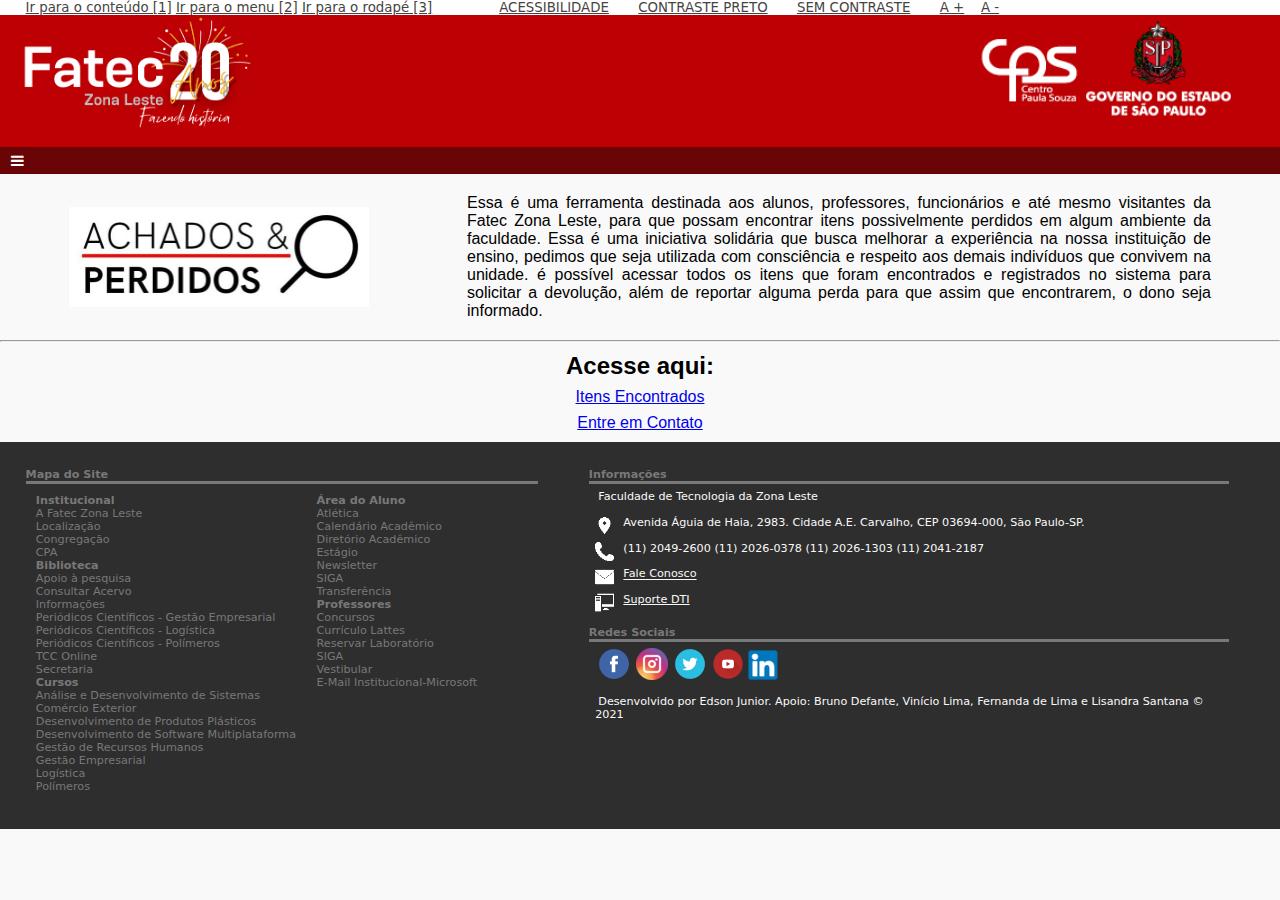
==== index.html @ 14ddf60c "contraste parcialmente corrigido" ====
<!doctype html>
<html lang="pt-BR">
<head>
    <meta charset="utf-8">
    <title>Achados e Perdidos</title>
    <link rel="stylesheet" href="css/site_fatec.css" type="text/css">
	<link rel="stylesheet" href="https://cdnjs.cloudflare.com/ajax/libs/font-awesome/4.7.0/css/font-awesome.min.css">
    <meta name="viewport" content="width=device-width, initial-scale=1.0">
    <script src="https://code.jquery.com/jquery-1.12.4.min.js"></script>
	<script src="js/contraste.js"></script>
	<script src="js/fonte.js"></script>
	<script data-ad-client="ca-pub-8511042567050353" async src="https://pagead2.googlesyndication.com/pagead/js/adsbygoogle.js"></script>		
	<script>
			addEventListener('click', (event) => {
		if (event.target.id === 'next') {
		document.getElementById('scrollHor').scrollBy(500, 0);
		};
		if (event.target.id === 'back') {
		document.getElementById('scrollHor').scrollBy(-500, 0);
		};
		})
		
		</script>
		<script>
			addEventListener('click', (event) => {
		if (event.target.id === 'next1') {
		document.getElementById('scrollHor1').scrollBy(500, 0);
		};
		if (event.target.id === 'back1') {
		document.getElementById('scrollHor1').scrollBy(-500, 0);
		};
		})
		
		</script>
    
</head>
<body>
    <header>
	  <div class="acessibilidade">
		<ul class="atalhos">
			<li><a href="#conteudo" accesskey="1" title="Ir diretamente ao conteúdo do site">Ir para o conteúdo [1]</a></li>
			<li><a href="#menu" accesskey="2" title="Ir diretamente ao menu do site">Ir para o menu [2]</a></li>
			<li><a href="#rodape" accesskey="3" title="Ir diretamente ao rodapé do site">Ir para o rodapé [3]</a></li>
		  	<li class="pgacess"><a href="acessibilidade.html" title="Acessibilidade">Acessibilidade</a></li>
			<li class="contraste"><a href="javascript:void(0);" id="contraste" title="Contraste Preto">Contraste Preto</a></li>
			<li class="contraste"><a href="javascript:void(0);" id="semcontraste" title="Sem Contraste">Sem contraste</a></li>
			<li class="aumenta"><a href="javascript:void(0);" id="aumenta" title="Aumentar a fonte">A +</a></li>
			<li class="diminui"><a href="javascript:void(0);" id="diminui" title="Diminuir a fonte">A -</a></li>
		  </ul>
		  
		</div>
		<div class="topo">
			<a href="http://www.fateczl.edu.br"><img src="imagem/20_branco_update.png" alt="Logo Fatec Zona Leste branco" title="Fatec Zona Leste" class="logo-img"></a>
			<a href="http://www.cps.sp.gov.br" target="_blank"><img src="imagem/logo-eleitoral.png" alt="logo Centro Paula Souza branco" class="logo-cps" title="Centro Paula Souza"></a>
		</div>
		<div id="menu">
			<nav class="menubar">
			<ul class="menu" id="myTopnav" role="menubar">
			<li role="menuitem" aria-haspopup="false"><a href="http://www.fateczl.edu.br" tabindex="0">Início</a></li>
			<li role="menuitem" class="link" aria-haspopup="true"><a href="#" tabindex="0">Institucional</a>
				<ul>
					<li role="menuitem" aria-haspopup="false" aria-expanded="false" aria-hidden="true"><a href="sobre" tabindex="0">A Fatec Zona Leste</a></li>
					<li role="menuitem" aria-haspopup="false" ><a href="local" tabindex="0">Localização</a></li>
					<li role="menuitem" aria-haspopup="false"><a href="congregacao" tabindex="0">Congregação</a></li>
					<li role="menuitem" aria-haspopup="false"><a href="cpa" tabindex="0">CPA</a></li>
	
				</ul>
			</li>
				<li role="menuitem" class="link" aria-haspopup="true"><a href="#">Biblioteca</a>
					<ul>
					    <li role="menuitem" aria-haspopup="true"><a href="apoio_pesquisa">Apoio à pesquisa</a></li>
						
						<li role="menuitem" aria-haspopup="true"><a href="https://heavier-than-air-pu.000webhostapp.com/opac/index.php" target="_blank">Consultar Acervo</a></li>
						<li role="menuitem" aria-haspopup="true"><a href="biblio">Informações</a></li>
						<li role="menuitem" aria-haspopup="true"><a href="periodicos_gestao">Periódicos Científicos - Gestão Empresarial</a></li>
						<li role="menuitem" aria-haspopup="true"><a href="periodicos_logistica">Periódicos Científicos - Logística</a></li>
                        <li role="menuitem" aria-haspopup="true"><a href="periodicos_polimeros">Periódicos Científicos - Polímeros</a></li>
                        <li role="menuitem" aria-haspopup="true"><a href="tcc">TCC Online</a></li>
                                        
					</ul>
				</li>
				<li role="menuitem" class="link" aria-haspopup="true"><a href="#">Secretaria</a>
					<ul>
						<li role="menuitem" aria-haspopup="true" aria-hidden="true"><a href="secretaria">Informações</a></li>
						<li role="menuitem" aria-haspopup="true" aria-hidden="true"><a href="solicitacao_documentos">Solicitações de documentos e requerimentos</a></li>
						<li role="menuitem" class="link" aria-haspopup="false"><a href="index.html">Achados e perdidos</a></li>
					</ul>
				</li>
				<li role="menuitem" class="link" aria-haspopup="true"><a href="#">Cursos</a>
					<ul>
						<li role="menuitem" aria-haspopup="false"><a href="ads">Análise e Desenvolvimento de Sistemas</a></li>
						<li role="menuitem" aria-haspopup="false"><a href="comex">Comércio Exterior</a></li>
						<li role="menuitem" aria-haspopup="false"><a href="plasticos">Desenvolvimento de Produtos Plásticos</a></li>
							<li role="menuitem" aria-haspopup="false"><a href="dsmp">Desenvolvimento de Software Multiplataforma</a></li>
						<li role="menuitem" aria-haspopup="false"><a href="rh">Gestão de Recursos Humanos</a></li>
						<li role="menuitem" aria-haspopup="false"><a href="gestao">Gestão Empresarial</a></li>
						<li role="menuitem" aria-haspopup="false"><a href="gestaoead">Gestão Empresarial EAD</a></li>
						<li role="menuitem" aria-haspopup="false"><a href="logistica">Logística</a></li>
						<li role="menuitem" aria-haspopup="false"><a href="polimeros">Polímeros</a></li>
						
					</ul>
				</li>
				<li role="menuitem" class="link" aria-haspopup="true"><a href="#">Área do Aluno</a>
					<ul>
						<li role="menuitem" aria-haspopup="false"><a href="http://atleticazonaleste.wixsite.com/atleticafateczl" target="_blank">Atlética</a></li>
						<li role="menuitem" aria-haspopup="false"><a href="calendario">Calendário Acadêmico</a></li>
						<li role="menuitem" aria-haspopup="false"><a href="da">Diretório Acadêmico</a></li>
						<li role="menuitem" aria-haspopup="false"><a href="estagio">Estágio</a></li>
						<li role="menuitem" aria-haspopup="false"><a href="newsletter">Newsletter</a></li>
						<li role="menuitem" aria-haspopup="false"><a href="https://siga.cps.sp.gov.br/aluno/login.aspx" target="_blank">SIGA</a></li>
						<li role="menuitem" aria-haspopup="false"><a href="transferencia">Transferência</a></li>
					</ul>
				</li>
				<li role="menuitem" class="link" aria-haspopup="false"><a href="http://www.eadfatec.cps.sp.gov.br/" target="_blank">EAD</a></li>
				<li role="menuitem" class="link" aria-haspopup="true"><a href="#">Professores</a>
					<ul>
						<li role="menuitem" aria-haspopup="false"><a href="https://www.urhsistemas.cps.sp.gov.br/dgsdad/selecaopublica/" target="_blank">Concursos</a></li>
						<li role="menuitem" aria-haspopup="false"><a href="professores">Currículo Lattes</a></li>
						<li role="menuitem" aria-haspopup="false"><a href="http://reserva.fateczl.edu.br" target="_blank">Reservar Laboratório</a></li>
						<li role="menuitem" aria-haspopup="false"><a href="https://siga.cps.sp.gov.br/fatec/login.aspx" target="_blank">SIGA</a></li>
					</ul>
				</li>
				<li role="menuitem" class="link" aria-haspopup="false"><a href="vestibular">Vestibular</a></li>
				<li role="menuitem" class="link" aria-haspopup="true"><a href="http://fatec.sp.gov.br/">E-Mail Institucional-Microsoft</a></li>
				<li role="menuitem" class="link" aria-haspopup="false"><a href="http://suporte.fateczl.edu.br/">Suporte DTI</a></li>
				<li role="menuitem" class="link" aria-haspopup="false"><a href="contato">Fale conosco</a></li>
				<li role="menuitem" class="link" aria-haspopup="true"><a href="javascript:void(0);" class="icon" onclick="myFunction()">
				<i class="fa fa-bars"></i>
				</a></li>
			
		</nav>
		</div>
		<div vw class="enabled">
			<div vw-access-button class="active"></div>
			<div vw-plugin-wrapper>
			  <div class="vw-plugin-top-wrapper"></div>
			</div>
		  </div>
		  <script src="https://vlibras.gov.br/app/vlibras-plugin.js"></script>
		  <script>
			new window.VLibras.Widget('https://vlibras.gov.br/app');
		  </script>
</header>
    <!-- ################# INICIO DO CÓDIGO DO ACHADOS E PERDIDOS FATEC ##################-->
    <main id="conteudo">
		<div id="info">
            <img src="imagem/aep.jpeg" alt="Logo do projeto achados e perdidos">
            <p>
                Essa é uma ferramenta destinada aos alunos, professores, funcionários e até mesmo visitantes da Fatec Zona Leste, para que possam encontrar itens possivelmente perdidos em algum ambiente da faculdade. Essa é uma iniciativa solidária que busca melhorar a experiência na nossa instituição de ensino, pedimos que seja utilizada com consciência e respeito aos demais indivíduos que convivem na unidade.
                é possível acessar todos os itens que foram encontrados e registrados no sistema para solicitar a devolução, além de reportar alguma perda para que assim que encontrarem, o dono seja informado.
            </p>
		</div>
	<hr>
		<div id="navindex">
            <h2>Acesse aqui:</h2>
					<a href="category.html">Itens Encontrados</a>
					<a href="registro.html">Entre em Contato</a>
		</div>
    </main>

	<footer id="rodape">
		<section id="mapa">
			
			<h4>Mapa do Site</h4>
		<ul class="map">
			
			<li>Institucional
				<ul>
					<li><a href="sobre">A Fatec Zona Leste</a></li>
					<li><a href="local">Localização</a></li>
					<li><a href="congregacao">Congregação</a></li>
					<li><a href="cpa">CPA</a></li>
	
				</ul>
			</li>
				<li>Biblioteca
					<ul>
					    <li><a href="apoio_pesquisa">Apoio à pesquisa</a></li>
						
						<li><a href="https://heavier-than-air-pu.000webhostapp.com/opac/index.php" target="_blank">Consultar Acervo</a></li>
						<li><a href="biblio.html">Informações</a></li>
						<li><a href="periodicos_gestao">Periódicos Científicos - Gestão Empresarial</a></li>
						<li><a href="periodicos_logistica">Periódicos Científicos - Logística</a></li>
                                                <li><a href="periodicos_polimeros">Periódicos Científicos - Polímeros</a></li>
                                        <li><a href="tcc">TCC Online</a></li>
					</ul>
				</li>
				<li><a href="secretaria">Secretaria</a></li>
				<li>Cursos
					<ul>
						<li><a href="ads">Análise e Desenvolvimento de Sistemas</a></li>
						<li><a href="comex">Comércio Exterior</a></li>
						<li><a href="plasticos">Desenvolvimento de Produtos Plásticos</a></li>
						<li><a href="dsmp">Desenvolvimento de Software Multiplataforma</a></li>
						<li><a href="rh">Gestão de Recursos Humanos</a></li>
						<li><a href="gestao">Gestão Empresarial</a></li>
						<li><a href="logistica">Logística</a></li>
						<li><a href="polimeros">Polímeros</a></li>
					</ul>
				</li>
			</ul>
			<ul class="map">
				<li>Área do Aluno
					<ul>
						<li><a href="http://atleticazonaleste.wixsite.com/atleticafateczl" target="_blank">Atlética</a></li>
						<li><a href="calendario">Calendário Acadêmico</a></li>
						<li><a href="da">Diretório Acadêmico</a></li>
						<li><a href="estagio">Estágio</a></li>
						<li><a href="newsletter">Newsletter</a></li>
						<li><a href="https://siga.cps.sp.gov.br/aluno/login.aspx" target="_blank">SIGA</a></li>
						<li><a href="transferencia">Transferência</a></li>
					</ul>
				</li>
				
				<li>Professores
					<ul>
						<li><a href="https://www.urhsistemas.cps.sp.gov.br/dgsdad/selecaopublica/" target="_blank">Concursos</a></li>
						<li><a href="professores">Currículo Lattes</a></li>
						<li><a href="http://reserva.fateczl.edu.br">Reservar Laboratório</a></li>
						<li><a href="https://siga.cps.sp.gov.br/fatec/login.aspx" target="_blank">SIGA</a></li>
					</ul>
				</li>
				<li><a href="vestibular">Vestibular</a></li>
				<li><a href="http://fatec.sp.gov.br/view/Default.aspx">E-Mail Institucional-Microsoft</a></li>
				
			</ul>
		</section>
		<section id="informacoes">
			<h4>Informações</h4>
			<ul class="info">
				<li>Faculdade de Tecnologia da Zona Leste</li>
			</ul>
			<ul class="info">
			<li><img src="imagem/location.png" alt="endereço"></li><li>Avenida Águia de Haia, 2983. Cidade A.E. Carvalho, CEP 03694-000, São Paulo-SP.</li>
				</ul>
			<ul class="info">
				<li><img src="imagem/telefone.png" alt="telefone"></li><li>(11) 2049-2600 (11) 2026-0378 (11) 2026-1303 (11) 2041-2187</li>
			</ul>
			<ul class="info">
				<li><img src="imagem/mail.png" alt="fale conosco"></li><li><a href="contato">Fale Conosco</a></li>
			</ul>
			<ul class="info">
				<li><img src="imagem/dti.png" alt="Suporte DTI"></li><li><a href="http://suporte.fateczl.edu.br/">Suporte DTI</a></li>
			</ul><br>
			<h4>Redes Sociais</h4>
			<ul class="social">
				<li><a href="https://www.facebook.com/fateczl.oficial/"><img class="imgsocial" src="imagem/facebook.png" alt="Facebook" title="Facebook"></a></li> 
                <li><a href="https://www.instagram.com/fateczl.oficial/"><img class="imgsocial" src="imagem/instagram.png" alt="Instagram" title="Instagram"></a></li>
                <li><a href="https://twitter.com/Fateczl_oficial"><img class="imgsocial" src="imagem/twitter.png" alt="Twitter" title="Twitter"></a></li>
                <li><a href="https://www.youtube.com/fateczleste"><img class="imgsocial" src="imagem/youtube.png" alt="YouTube" title="YouTube"></a> <a href="https://www.linkedin.com/company/faculdade-de-tecnologia-zona-leste-fatec-zl" title="LinkedIn"><img class="imgsocial" src="imagem/linkedin.png" alt="Linkedin"></a></li>
			</ul>
			<ul class="info">
				<li>Desenvolvido por Edson Junior. Apoio: Bruno Defante, Vinício Lima, Fernanda de Lima e Lisandra Santana &copy; 2021</li>
				
			</ul>
		</section>
	</footer>
	<script>
		function myFunction() {
    var x = document.getElementById("myTopnav");
    if (x.className === "menu") {
        x.className += " responsive";
    } else {
        x.className = "menu";
    }
}
	</script>
			<script>
				var filho;
				$(".link").focusin(function(){
					$(filho).css("display", "none");
					filho = this.children[1];
					$(filho).css("display", "block");			
				});	
				
				
			</script>
</body>
</html>
---- css/site_fatec.css ----
@charset "utf-8";

/* CSS Document */
html {
    background: #F9F9F9;
}

* {
    margin: 0;
    padding: 0;
}
body{
    
    display: flex;
    flex-direction: column;
}
/*ajustes da barra de acessibilidade e topo */
.acessibilidade{
	background-color: #FFF;
	width: auto;
	height: auto;
	margin: auto;
}

.topo {
    background-color: #BC0003;
    width: 100%;
    height: auto;
    z-index: 2;

}
#conteudo{
    display: flex;
    flex-direction: column;
}
#conteudo p h2{
}
#info{
    display: flex;
    align-items: center;
    justify-content: space-around;
    padding: 20px;
}
#info img{
    height: 100px;
    width: 300px;
}
#info p{
    text-align: justify;
    width: 60%;
    font-family: Verdana, Geneva, Tahoma, sans-serif;
}

#navindex{
    display: flex;
    flex-direction: column;
    height: 100px;
    justify-content: space-between;
    padding: 10px;
    align-items: center;
    font-family: Verdana, Geneva, Tahoma, sans-serif;
}

h3 {
    text-align: left !important;
}

.logo-img {
    width: 20%;
    height: auto;
    padding-left: 1.5%;
    padding-bottom: 1%;
}

.logo-cps {
    width: 20%;
    height: auto;
    margin-left: 56%;
    padding-bottom: 2%;
}

.img-libras {
    width: 3em;
    height: auto;
}

.img-da {
    max-width: 100%;
    height: auto;
}

.img-cursos {
    width: 100%;
    height: auto;
}

.pagnews {
    width: 45%;
    height: auto;


}
ul.atalhos{
	font-family: Verdana,"Lucida Grande", "Lucida Sans Unicode", "Lucida Sans", "DejaVu Sans","sans-serif";
	font-size: 10pt;
	list-style: none;
	padding-left: 3%;
	
}
ul.atalhos li{
	display: inline;
}
ul.atalhos li a{
	
	color: #454343;
}

ul.atalhos li a:hover{
	color: #2428F3;
}

ul.atalhos li.pgacess{
	margin-left: 25%;
	text-transform: uppercase;
}
ul.atalhos li.contraste{
	text-transform: uppercase;
	padding-left: 2%;
}

ul.atalhos li.aumenta{
	padding-left: 2%;
}

ul.atalhos li.diminui{
	padding-left: 1%;
}
/* ajustes do menu */
#menu {
    width: 100%;
    height: auto;
    float: left;
    background-color: #6A0507;
    font-family: Verdana, "Lucida Grande", "Lucida Sans Unicode", "Lucida Sans", "DejaVu Sans", "sans-serif";
    font-style: normal;
    font-size: 11pt;
    z-index: 1;

}

.menu {
    list-style: none;
    float: left;
    padding-left: 55px;
}

.menu li {
    position: relative;
    float: left;

}

.menu li a {
    color: #FFF;
    text-decoration: none;
    padding: 5px 10px;
    display: block;
}

.menu li a:hover,
.menu li a:focus {
    background: #FFF;
    color: #000;

}

.menu li ul {
    position: absolute;
    top: 25px;
    left: 0;
    background-color: #6A0507;
    display: none;
}

.menu li:hover ul,
.menu li.over ul {
    display: block;
}


.menu li ul li {
    display: block;
    white-space: nowrap;
    width: 100%;
    left: 0;
}

.menu .icon {
    display: none;
}

iframe {
    width: 100%;
    height: 40em;
    border: 0;
}

#jornal {

    width: 100%;
    height: 70em;
    border: 0;

}

.estagio {
    width: 90%;
    height: auto;

}

.lattes {
    width: 10%;
    height: auto;
    opacity: 1;
}

.lattes:hover {
    opacity: 0.6;
}

.prof {
    text-align: center;
    margin-left: 20%;

}

@media screen and (max-width:1331px) {
    ul.atalhos{
        font-family: Verdana,"Lucida Grande", "Lucida Sans Unicode", "Lucida Sans", "DejaVu Sans","sans-serif";
        font-size: 10pt;
        list-style: none;
        padding-left: 1%;
        
    }
    ul.atalhos li{
        display: inline;
    }
    ul.atalhos li a{
        
        color: #454343;
    }
    
    ul.atalhos li a:hover{
        color: #2428F3;
    }
    
    ul.atalhos li.pgacess{
        margin-left: 20%;
        text-transform: uppercase;
    }
    ul.atalhos li.contraste{
        text-transform: uppercase;
        padding-left: 2%;
    }
    
    ul.atalhos li.aumenta{
        padding-left: 2%;
    }
    
    ul.atalhos li.diminui{
        padding-left: 1%;
    }
/* ajustes do menu */
#menu{
	width: 100%;
	height: auto;
	float: left;
	background-color: #6A0507;
	font-family: Verdana,"Lucida Grande", "Lucida Sans Unicode", "Lucida Sans", "DejaVu Sans", "sans-serif";
	font-style: normal;
	font-size: 11pt;
	z-index: 1;
	
}

.menu{
list-style:none; 
float:left; 
padding-left: 1px;
}

.menu li{
position:relative; 
float:left; 

}
.menu li a{color:#FFF; text-decoration:none; padding:5px 10px; display:block;}
 
.menu li a:hover, .menu li a:focus{
background:#FFF; 
color:#000; 

}
.menu li  ul{
position:absolute; 
top:25px; 
left:0;
background-color:#6A0507; 
display:none;
}  

.menu li:hover ul, .menu li.over ul{display:block;}


.menu li ul li{
display:block;
white-space: nowrap;
width:100%;
left: 0;
}
.menu .icon{
	display: none;
}
	
}
/* When the screen is less than 1331 pixels wide, hide all links, except for the first one ("Home"). Show the link that contains should open and close the topnav (.icon) */
@media screen and (max-width: 1280px) {
  .menu li a {display: none;}
  .menu li a.icon {
    float: right;
    display: block;
  }
}
/* When the screen is less than 1331 pixels wide, hide all links, except for the first one ("Home"). Show the link that contains should open and close the topnav (.icon) */
@media screen and (max-width: 1280px) {
    .menu li a {
        display: none;
    }

    .menu li a.icon {
        float: right;
        display: block;
    }
}

/* The "responsive" class is added to the topnav with JavaScript when the user clicks on the icon. This class makes the topnav look good on small screens (display the links vertically instead of horizontally) */
@media screen and (max-width: 1280px) {
    .menu.responsive {
        position: relative;
        width: 100px;
        white-space: nowrap;
        padding-left: 40px;
    }

    .menu.responsive li a.icon {
        position: absolute;
        right: 0;
        top: 0;
    }

    .menu.responsive li a {
        float: none;
        text-align: left;
        display: block;

    }

    .menu.responsive li ul {
        position: relative;
        top: 4px;
        font-size: 0.8em;
    }

    .menu.responsive li ul a {
        background-color: #2E2E2E;
    }

    .menu.responsive li ul a:hover {
        background: #FFF;
        color: #000;
    }

    ul.atalhos {
        font-family: Verdana, "Lucida Grande", "Lucida Sans Unicode", "Lucida Sans", "DejaVu Sans", "sans-serif";
        font-size: 10pt;
        list-style: none;
        padding-left: 0.5%;

    }

    ul.atalhos li {
        display: inline;
    }

    ul.atalhos li a {

        color: #454343;
    }

    ul.atalhos li a:hover {
        color: #2428F3;
    }

    ul.atalhos li.pgacess {
        margin-left: 5%;
        text-transform: uppercase;
    }

    ul.atalhos li.contraste {
        text-transform: uppercase;
        padding-left: 2%;
    }

    ul.atalhos li.aumenta {
        padding-left: 2%;
    }

    ul.atalhos li.diminui {
        padding-left: 1%;
    }

}

@media screen and (max-width:1000px) {
    ul.atalhos {
        font-family: Verdana, "Lucida Grande", "Lucida Sans Unicode", "Lucida Sans", "DejaVu Sans", "sans-serif";
        font-size: 10pt;
        list-style: none;
        padding-left: 0.5%;

    }

    ul.atalhos li {
        display: inline;
    }

    ul.atalhos li a {

        color: #454343;
    }

    ul.atalhos li a:hover {
        color: #2428F3;
    }

    ul.atalhos li.pgacess {
        margin-left: 1%;
        text-transform: uppercase;
    }

    ul.atalhos li.contraste {
        text-transform: uppercase;
        padding-left: 2%;
    }

    ul.atalhos li.aumenta {
        padding-left: 2%;
    }

    ul.atalhos li.diminui {
        padding-left: 1%;
    }
}

@media screen and (max-width:960px) {
    ul.atalhos {
        font-family: Verdana, "Lucida Grande", "Lucida Sans Unicode", "Lucida Sans", "DejaVu Sans", "sans-serif";
        font-size: 0.8em;
        list-style: none;

    }

    ul.atalhos li a {

        color: #454343;
    }

    ul.atalhos li a:hover {
        color: #2428F3;
    }

    ul.atalhos li.pgacess {
        display: inline-block;
        text-transform: uppercase;
        margin-left: 1px;
        padding-left: 1px;
    }

    ul.atalhos li.contraste {
        display: inline-block;
        text-transform: uppercase;
        margin: auto;

    }

    ul.atalhos li.aumenta {
        display: inline-block;
        margin: auto;
    }

    ul.atalhos li.diminui {
        display: inline-block;
        padding-left: 1px;
    }

}



.trabalhos {
    width: 100%;
    height: auto;


}

.trabalhos td,
th {
    border: 1px solid black;
    word-wrap: break-word;
    overflow-wrap: break-word;

}

#img-sobre {
    max-width: 100%;
}

#fotos {
    width: 90%;
    text-align: center;
    margin: 1% 5%;
}

* {
    box-sizing: border-box
}

/* Slideshow container */
.slideshow-container {
    max-width: 100%;
    position: relative;
    margin-top: 11%;
    margin-left: 2%;
    padding-top: 2%;
    padding-left: 2%;


}

/* Hide the images by default */
.mySlides {
    display: none;
}

/* Next & previous buttons */
.prev,
.next {
    cursor: pointer;
    position: absolute;
    top: 50%;
    width: auto;
    margin-top: -22px;
    padding: 16px;
    color: white;
    font-weight: bold;
    font-size: 18px;
    transition: 0.6s ease;
    border-radius: 0 3px 3px 0;
}

/* Position the "next button" to the right */
.next {
    right: 0;
    border-radius: 3px 0 0 3px;
}

/* On hover, add a black background color with a little bit see-through */
.prev:hover,
.next:hover {
    background-color: rgba(0, 0, 0, 0.8);
}

/* Caption text */
/*.text {
  color: #f2f2f2;
  font-size: 15px;
  padding: 8px 12px;
  position: absolute;
  bottom: 8px;
  width: 100%;
  text-align: center;
}*/

/* Number text (1/3 etc) */
.numbertext {
    color: #000;
    font-size: 12px;
    padding: 8px 12px;
    position: absolute;
    top: 0;
}

/* The dots/bullets/indicators */
.dot {
    cursor: pointer;
    height: 15px;
    width: 15px;
    margin: 0 2px;
    background-color: #bbb;
    border-radius: 50%;
    display: inline-block;
    transition: background-color 0.6s ease;
}

.active,
.dot:hover {
    background-color: #6A0507;
    ;
}

/* Fading animation */
.fade {

    animation-name: fade;
    animation-duration: 1.5s;
}



@keyframes fade {
    from {
        opacity: .4
    }

    to {
        opacity: 1
    }
}

.image {
    display: block;
    width: 100%;
    height: auto;
}

#news {
    width: 98%;
    margin: 3% 2%;
    padding: 1%;
    height: auto;
    border-color: #000;
    border-style: solid;
    border-width: 1px;
    text-align: left;
    float: left;
    color: #33515C;

}

.scrollHor {
    max-height: 800px;
    display: flex;
    overflow-x: auto;
    scroll-behavior: smooth;
}

.boxnews {
    min-width: 230px;
    max-width: 300px;
    height: auto;
    margin: 0.4%;
    float: left;


}

.zoom {
    overflow: hidden;
}

.zoom img {
    max-width: 100%;
    -moz-transition: all 0.3s;
    -webkit-transition: all 0.3s;
    transition: all 0.3s;
}

.zoom:hover img {
    -moz-transform: scale(1.1);
    -webkit-transform: scale(1.1);
    transform: scale(1.1);
}

.text-item {
    max-width: 300px;
    height: auto;
    margin: 0.2%;
    float: left;

}

.text-item a {
    color: #363636;
    text-decoration: none;

}

.text-item a:hover {
    color: #363636;
    text-decoration: underline;
}

.text-item p {
    font-size: 0.8em;
}

#btnews {
    width: 100%;
    height: auto;
    float: left;
    text-align: center;
    display: none;
}

#btevents {
    width: 100%;
    height: auto;
    float: left;
    text-align: center;
    display: none;
}

.btn {
    max-width: 2%;
    height: auto;
    cursor: pointer;


}

@media screen and (max-width:2100px) {
    #btevents {
        display: block;
    }

    .btn {
        display: inline;
        max-width: 2%;
    }

}

@media screen and (max-width:1955px) {
    #btnews {
        display: block;
    }

    .btn {
        display: inline;
        max-width: 2%;
    }

}

@media screen and (max-width:800px) {
    .btn {
        display: inline;
        max-width: 4%;
    }
}

/*.container {
  position: relative;
  width: 100%;
}*/



/*.overlay {
  position: absolute;
  top: 0;
  bottom: 0;
  left: 0;
  right: 0;
  height: 100%;
  width: 100%;
  opacity: 0;
  transition: .5s ease;
  background-color: rgba(61,60,60,0.95);
}

.container:hover .overlay {
  opacity: 1;
}

.container:focus .overlay {
  opacity: 1;
}
.text {
  color: white;
  font-size: 1.3em;
  position: absolute;
  top: 50%;
  left: 50%;
 transform: translate(-50%, -50%);
  text-align: center;
}
.text a{
	color: white;
	
}*/

#events {
    width: 98%;
    margin: 3% 2%;
    padding: 1%;
    height: auto;
    border-color: #000;
    border-style: solid;
    border-width: 1px;
    text-align: left;
    float: left;
    color: #33515C;
}

.events {
    min-width: 230px;
    max-width: 300px;
    height: auto;
    margin: 0.2%;
    float: left;
    ;
    text-align: justify;

}

/*@media screen and (max-width:1430px){
	.boxnews{
	max-width: 270px;
	height: auto;
	font-size: 1em;
	margin: 0.2%;
	float: left;
	
}
	
	.events{
	max-width: 270px;
	height: auto;
	font-size: 1em;
	margin: 0.2%;
	float: left;
	
}
}
@media screen and (max-width:1395px){
	.boxnews{
	max-width: 250px;
	height: auto;
	font-size: 0.9em;
	margin: 0.5%;
	float: left;
	
}
	
	.events{
	max-width: 250px;
	height: auto;
	font-size: 0.9em;
	margin: 0.2%;
	float: left;
	
}
}
@media screen and (max-width:1295px){
	.boxnews{
	max-width: 240px;
	height: auto;
	font-size: 0.8em;
	margin: 0.3%;
	float: left;
	
}
	
	.events{
	max-width: 240px;
	height: auto;
	font-size: 0.8em;
	margin: 0.2%;
	float: left;
	
}
}
@media screen and (max-width:1155px){
	.boxnews{
	max-width: 220px;
	height: auto;
	font-size: 0.8em;
	margin: 0.2%;
	float: left;
	
}
	
}
@media screen and (max-width:1111px){
	.text a {
  color: white;
  font-size: 0.8em;
  position: absolute;
  top: 50%;
  left: 50%;
transform: translate(-50%, -50%);
  text-align: center;
}
	.events{
	max-width: 220px;
	height: auto;
	font-size: 0.6em;
	margin: 0.1%;
	float: left;
	
}
}
@media screen and (max-width:1051px){
	.boxnews{
	max-width: 200px;
	height: auto;
	font-size: 0.7em;
	margin: 0.1%;
	float: left;
	
}

}*/
#rodape {
    width: 100%;
    height: auto;
    background: #2E2E2E;
    float: left;
    font-family: Verdana, "Lucida Grande", "Lucida Sans Unicode", "Lucida Sans", "DejaVu Sans", "sans-serif";
    font-size: 0.8em;

}

@media screen and (max-width: 1295px) {
    #rodape {
        width: 100%;
        height: auto;
        background: #2E2E2E;
        float: left;
        font-family: Verdana, "Lucida Grande", "Lucida Sans Unicode", "Lucida Sans", "DejaVu Sans", "sans-serif";
        font-size: 0.7em;

    }
}

.map {
    list-style: none;
    margin: 1%;
    padding: 1%;
    float: left;
}

@media screen and (max-width:1160px) {
    .map {
        list-style: none;
        margin: 0.7%;
        padding: 0.5%;
        float: left;
    }
}

.map li {
    color: #787878;
    font-weight: bold;
}

.map li a {
    color: #787878;
    text-decoration: none;
    font-style: normal;
    font-weight: normal;
}

.map li a:hover {
    color: white;
    text-decoration: underline;
}

#mapa {
    margin: 2%;
    color: #787878;
    width: 40%;
    float: left;
}

#mapa h4 {
    border-bottom: solid;
    border-color: #787878;

}

#informacoes {
    width: 50%;
    color: #F9F9F9;
    float: left;
    margin: 2%;

}

@media screen and (max-width:1122px) {
    .map {
        list-style: none;
        margin: 0.5%;
        padding: 0.3%;
        float: left;
    }

}

@media screen and (max-width:1110px) {
    .map {
        list-style: none;
        margin: 0.4%;
        padding: 0.3%;
        float: left;
    }

}

@media screen and (max-width:1099px) {
    #rodape {
        font-size: 0.6em;
    }

    .map {
        list-style: none;
        margin: 0.4%;
        padding: 0.1%;
        float: left;
    }

}

#informacoes h4 {
    color: #787878;
    border-bottom: solid;
    border-color: #787878;

}

.info {
    list-style: none;
    padding: 1%;
}

.info li {
    display: inline;
    padding: 0.5%;
}

.info li img {
    width: 3%;
    float: left;
}

.info li a {
    color: #F9F9F9;

}

.info li a:hover {
    color: #787878;
}

@media screen and (max-width:1000px) {

    .info li img {
        width: 5%;
        float: left;
    }

    #mapa {
        margin: 2%;
        color: #787878;
        width: 70%;
        float: left;
        padding-left: 1%;
    }

}

@media screen and (max-width:600px) {
    .info li img {
        width: 7%;
        float: left;
    }

    /*	.boxnews{
	max-width: 200px;
	height: auto;
	font-size: 0.7em;
	margin: 0.2% 20%;
	float: left;
	
}*/
    .text a {
        color: white;
        font-size: 0.6em;
        position: absolute;
        top: 50%;
        left: 50%;
        transform: translate(-50%, -50%);
        text-align: center;
    }

    #info{
        display: flex;
        flex-direction: column;
    }
    #info p{ 
        width: 90%;
    }

    /*.events{
	max-width: 200px;
	height: auto;
	font-size: 0.7em;
	margin: 0.2% 20%;
	float: left;
	
}*/
    .pagnews {
        width: 80%;
        height: auto;


    }
}
ul.atalhos{
    padding-left: 2%;
    color: #000;
}

@media screen and (max-width:440px) {
    .info li img {
        width: 9%;
        float: left;
    }
}

.social {
    list-style: none;
    padding: 1%;
}

.social li {
    display: inline;
    padding-left: 0.5%;
}

.imgsocial {
    width: 5%;
    opacity: 1;
}

.imgsocial:hover {
    opacity: 0.6;
}

@media screen and (max-width:1000px) {
    .imgsocial {
        width: 8%;
        opacity: 1;
    }

    .lattes {
        width: 13%;
        height: auto;
        opacity: 1;
    }

    .prof {
        text-align: center;
        margin-left: 15%;

    }

}

@media screen and (max-width:600px) {
    .imgsocial {
        width: 11%;
        opacity: 1;
    }

    .lattes {
        width: 16%;
        height: auto;
        opacity: 1;
    }

    .prof {
        text-align: center;
        margin-left: 10%;

    }


    .trabalhos {
        font-size: 9pt;
    }

    .trabalhos td th {
        word-wrap: break-word;

    }
}

@media screen and (max-width:440px) {
    .imgsocial {
        width: 14%;
        opacity: 1;
    }

    .lattes {
        width: 19%;
        height: auto;
        opacity: 1;
    }

    .prof {
        text-align: center;
        margin-left: 5%;

    }

    .trabalhos {

        font-size: 0.5em;
    }
}

/* Style the list */
ul.breadcrumb {
    padding: 2% 5%;
    list-style: none;
    background-color: #F9F9F9;

}

/* Display list items side by side */
ul.breadcrumb li {
    display: inline;
    font-size: 0.8em;
    font-family: Verdana, "Lucida Grande", "Lucida Sans Unicode", "Lucida Sans", "DejaVu Sans", "sans-serif";
    color: #363636;
}

/* Add a slash symbol (/) before/behind each list item */
ul.breadcrumb li+li:before {
    padding: 8px;
    color: black;
    content: "/\00a0";
}

/* Add a color to all links inside the list */
ul.breadcrumb li a {
    color: #5F5D5D;
    text-decoration: none;
}

/* Add a color on mouse-over */
ul.breadcrumb li a:hover {
    color: #01447e;
    text-decoration: underline;
}

.institucional {
    color: #363636;
    text-decoration: none;
}

.institucional:hover {
    color: #01447e;
    text-decoration: underline;
}

.institucional:focus {
    color: #01447e;
    text-decoration: underline;
}

.institucional h2 {
    text-align: justify;
}

form {
    text-align: justify;
}

fieldset {
    border-radius: 10px;
    border-color: #A81517;
    border-style: solid;
}

label {
    padding: 1%;

}

input,
textarea,
select {
    border-radius: 5px;
    border-color: #363636;
    border-style: solid;
    margin: 1%;
    padding: 1%;
    width: 60%;
}

.required:after {
    content: " *";
    color: red;
}

input[type=submit] {
    border-radius: 5px;
    border-color: #363636;
    border-style: solid;
    margin: 1%;
    padding: 1%;
    width: 30%;
    background-color: white;
}

input[type=reset] {
    border-radius: 5px;
    border-color: #363636;
    border-style: solid;
    margin: 1%;
    padding: 1%;
    width: 30%;
    background-color: white;
}

@media screen and (max-width:370px) {
    .trabalhos {
        font-size: 0.5em;
        word-wrap: break-word;
        overflow-wrap: break-word;
    }
}

@media screen and (max-width: 420px) {

    .logo-img {
        width: 32%;
        padding-left: 1%;
        padding-top: 1%;

    }

    .logo-cps {
        width: 38%;
        margin-left: 27%;
        padding-bottom: 3%;
    }

    /* Formulário final */
    
    form {
        /* Apenas para centralizar o form na página */
        margin: 0 auto;
        width: 400px;
        /* Para ver as bordas do formulário */
        padding: 1em;
        border: 1px solid #CCC;
        border-radius: 1em;
    }
    form div + div {
        margin-top: 1em;
    }

    label {
        /*Para ter certeza que todas as labels tem o mesmo tamanho e estão propriamente alinhadas */
        display: inline-block;
        width: 90px;
        text-align: right;
    }

    input, textarea {
        /* Para certificar-se que todos os campos de texto têm as mesmas configurações de fonte. Por padrão, textareas ter uma fonte monospace*/
        font: 1em sans-serif;
    
        /* Para dar o mesmo tamanho a todos os campo de texto */
        width: 300px;
        -moz-box-sizing: border-box;
        box-sizing: border-box;
    
        /* Para harmonizar o look & feel das bordas nos campos de texto*/
        border: 1px solid #999;
    }

    input:focus, textarea:focus {
        /* Dar um pouco de destaque nos elementos ativos */
        border-color: #000;
    }

    textarea {
        /* Para alinhar corretamente os campos de texto de várias linhas com sua label*/
        vertical-align: top;
    
        /* Para dar espaço suficiente para digitar algum texto */
        height: 5em;
    
        /* Para permitir aos usuários redimensionarem qualquer textarea verticalmente. Ele não funciona em todos os browsers */
        resize: vertical;
    }
}
@import url('https://fonts.googleapis.com/css2?family=Inter:wght@600&display=swap');

/* UTILITIES */

.flex-container {
    display: flex;
    width: 100%;
}

.sp-b {
    justify-content: space-between;
}

.sp-a {
    justify-content: space-around;
}

.maxh-100 {
    max-height: 70vh;
}

/* INDEX */

.aep-info {
    display: flex;
    flex-direction: column;
    justify-content: flex-start;
    padding-left: 1vw;
    width: 50vw;
}

.aep-info p {
    max-width: 500px;
}

.aep-image {
    max-width: 300px;
    padding-bottom: 20px;
}

li {
    list-style-type: none;
}

.aep-nav {
    display: inline-block;
    width: 50%;
    display: flex;
    justify-content: center;
    align-items: center;
    flex-flow: column;
}

.aep-nav h2 {
    padding-bottom: 15vh;
}

.aep-nav nav {
    width: 400px;
    display: flex;
    justify-content: center;
    align-items: center;
    flex-flow: column;
    gap: 50px;
}

.aep-nav li {
    display: flex;
    justify-content: center;
    align-items: center;
    width: 300px;
    height: 40px;
    background-color: #DA1111;
    border-radius: 10px;
}

.aep-nav a {
    text-decoration: none;
    font-family: 'Inter', sans-serif;
    color: #FFF;
    font-size: 22px;
}

/* CATEGORIAS */

.categorias{
    padding: 30px;
    height: 70%;
    overflow-x: scroll;
}
#conteudocategory{
    display: flex;
    justify-content: space-evenly;
}
.categorias ul {
    width: 400px;
    height: 75vh;
    white-space: nowrap;
    overflow-x: hidden;
    overflow-y: auto;
}

.categorias li {
    display: flex;
    justify-content: center;
    align-items: center;
    width: 300px;
    height: 80px;
    margin-bottom: 30px;
    background-color: #FC3838;
    border-radius: 10px;
}

.categorias li:hover {
    background-color: #DA1111;
}

.categorias a {
    text-decoration: none;
    font-family: 'Inter', sans-serif;
    color: #FFF;
    font-size: 24px;
}

::-webkit-scrollbar {
    width: 10px;
}

.formdescricao {
    display: flex;
    flex-flow: column;
    width: 500px;
    margin-top: 50px
}

.formdescricao textarea {
    height: 50px;
    width: 500px;
    margin-bottom: 20px;
    box-shadow: none;
}

.formdescricao button {
    width: 100px;
    height: 30px;
    background-color: #FC3838;
    border: none;
    border-radius: 5px;
    text-decoration: none;
    font-family: 'Inter', sans-serif;
    color: #FFF;
    font-size: 16px;
    margin-left: 30px;
}

.formdescricao button:hover {
    background-color: #da1111;
}

/* CATEGORIA */

label.cad {
    text-align:inherit;
    display: inline-block;
    width: 150px;
}

label.mensa {
    text-align:inherit;
    display: inline-block;
    width: 150px;
}

.categoria {
    flex-flow: row wrap;
    padding:10px;
    
}

.categorias ul {
    width: 400px;
    height: 75vh;
    white-space: nowrap;
    overflow-x: hidden;
    overflow-y: auto;
}

.categoria li {
    width: 100px;
    height: 20px;
    margin-bottom: 30px;
    background-color: #DA1111;
    border-radius: 10px;
}

.categoria li:hover {
    background-color: #DA1111;
}

.categoria a {
    text-decoration: none;
    font-family: 'Inter', sans-serif;
    color: #FFF;
    font-size: 17px;
}

/* FORMULÁRIO */

        .produto-single ul {
            width: 400px;
            height: 75vh;
            white-space: nowrap;
            overflow-x: hidden;
            overflow-y: auto;
        }
         #produtos{
            max-width: 900px;
            margin: 0 auto;
            padding: 0 2%;
            display: flex;
        }

        .produto-single{
            width: 66.3%;
            padding: 0 20px;
            border: 0.5px solid #ccc;
            margin: 20px 0;
            margin-top: 20px;
            margin-bottom: 20px;

        }

        .produto-single img{
            max-width: 100%;
        }

        .produto-single p {
            text-align: center;
            font-size: 16px;
            padding: 10px;
        }

        .produto-single li {
            display: flex;
            justify-content: center;
            align-items: center;
            width: 250px;
            height: 40px;
            margin-bottom: 20px;
            background-color: #DA1111;
            border-radius: 10px;
        }
        
        .produto-single li:hover {
            background-color: #DA1111;
        }

        .produto-single a {
            text-decoration: none;
            font-family: 'Inter', sans-serif;
            color: #FFF;
            font-size: 17px;
        }

        @media screen and (max-width: 768px){
            .produto-single{
                width: 100%;
                margin-right: 0;
            }
        }

        @media screen and (max-width:1331px) {

            #conteudocategory{
                display: flex;
                flex-direction: column-reverse;
                align-items: center;
            }
            .categorias ul{
                width: auto;
            }

        }
        @media screen and (max-width:600px){

            .formdescricao textarea{
                width:300px;
            }
            .formdescricao{
                width: 300px;
            }
            #conteudocategory{
                display: flex;
                flex-direction: column-reverse;
                align-items: center;
            }
            .categorias ul{
                width: auto;
            }
        }
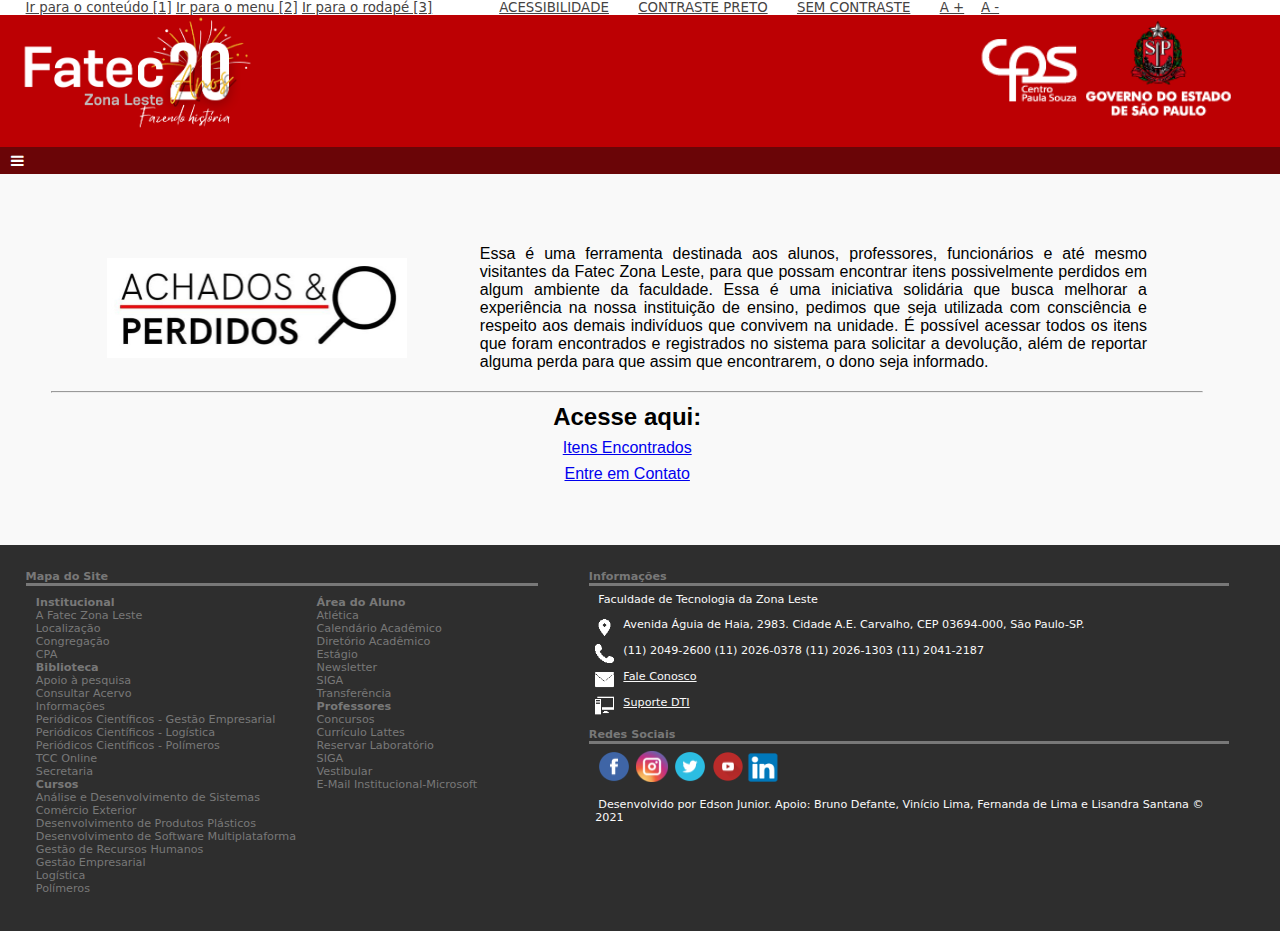
==== commit 6765059a: "finalizado" ====
--- a/index.html
+++ b/index.html
@@ -3,6 +3,7 @@
 <head>
     <meta charset="utf-8">
     <title>Achados e Perdidos</title>
+	<link rel="icon" href="imagem/favicon.png" type="image/png">
     <link rel="stylesheet" href="css/site_fatec.css" type="text/css">
 	<link rel="stylesheet" href="https://cdnjs.cloudflare.com/ajax/libs/font-awesome/4.7.0/css/font-awesome.min.css">
     <meta name="viewport" content="width=device-width, initial-scale=1.0">
@@ -41,7 +42,7 @@
 			<li><a href="#conteudo" accesskey="1" title="Ir diretamente ao conteúdo do site">Ir para o conteúdo [1]</a></li>
 			<li><a href="#menu" accesskey="2" title="Ir diretamente ao menu do site">Ir para o menu [2]</a></li>
 			<li><a href="#rodape" accesskey="3" title="Ir diretamente ao rodapé do site">Ir para o rodapé [3]</a></li>
-		  	<li class="pgacess"><a href="acessibilidade.html" title="Acessibilidade">Acessibilidade</a></li>
+		  	<li class="pgacess"><a href="http://www.fateczl.edu.br/acessibilidade" title="Acessibilidade">Acessibilidade</a></li>
 			<li class="contraste"><a href="javascript:void(0);" id="contraste" title="Contraste Preto">Contraste Preto</a></li>
 			<li class="contraste"><a href="javascript:void(0);" id="semcontraste" title="Sem Contraste">Sem contraste</a></li>
 			<li class="aumenta"><a href="javascript:void(0);" id="aumenta" title="Aumentar a fonte">A +</a></li>
@@ -147,7 +148,7 @@
             <img src="imagem/aep.jpeg" alt="Logo do projeto achados e perdidos">
             <p>
                 Essa é uma ferramenta destinada aos alunos, professores, funcionários e até mesmo visitantes da Fatec Zona Leste, para que possam encontrar itens possivelmente perdidos em algum ambiente da faculdade. Essa é uma iniciativa solidária que busca melhorar a experiência na nossa instituição de ensino, pedimos que seja utilizada com consciência e respeito aos demais indivíduos que convivem na unidade.
-                é possível acessar todos os itens que foram encontrados e registrados no sistema para solicitar a devolução, além de reportar alguma perda para que assim que encontrarem, o dono seja informado.
+                É possível acessar todos os itens que foram encontrados e registrados no sistema para solicitar a devolução, além de reportar alguma perda para que assim que encontrarem, o dono seja informado.
             </p>
 		</div>
 	<hr>
--- a/css/site_fatec.css
+++ b/css/site_fatec.css
@@ -10,7 +10,6 @@
     padding: 0;
 }
 body{
-    
     display: flex;
     flex-direction: column;
 }
@@ -30,10 +29,13 @@
 
 }
 #conteudo{
+    width: 90%;
+    margin: 4%;
+    font-family: Verdana, "Lucida Grande", "Lucida Sans Unicode", "Lucida Sans", "DejaVu Sans", "sans-serif";
+    text-align:left;
+    height: auto;
     display: flex;
     flex-direction: column;
-}
-#conteudo p h2{
 }
 #info{
     display: flex;
@@ -233,6 +235,15 @@
     text-align: center;
     margin-left: 20%;
 
+}
+
+#formreg{
+    display: flex;
+    flex-direction: column;
+    width: 600px;
+    font-family: Verdana, Geneva, Tahoma, sans-serif;
+    padding: 30px;
+    align-self: center;
 }
 
 @media screen and (max-width:1331px) {
@@ -284,6 +295,7 @@
 	
 }
 
+
 .menu{
 list-style:none; 
 float:left; 
@@ -324,6 +336,34 @@
 }
 	
 }
+
+#btnformreg{
+    padding: 15px;
+    height: auto;
+    width: auto;
+    border: none;
+    background-color: #DA1111;
+    color: #FFF;
+    border-radius: 10px;
+    align-self: flex-end;
+    margin: 30px 30px 0px 0px;
+    cursor: pointer;
+}
+#contreg{
+    display: flex;
+    flex-direction: column;
+    align-items: center;
+} 
+#contreg h2{
+    font-family: Verdana, Geneva, Tahoma, sans-serif;
+    font-size:x-large;
+    margin: 20px;
+}
+#contreg hr{
+    width: 90%;
+    color: #000;
+
+}
 /* When the screen is less than 1331 pixels wide, hide all links, except for the first one ("Home"). Show the link that contains should open and close the topnav (.icon) */
 @media screen and (max-width: 1280px) {
   .menu li a {display: none;}
@@ -423,6 +463,16 @@
 }
 
 @media screen and (max-width:1000px) {
+    #info{
+        display: flex;
+        flex-direction: column;
+    }
+    #info p{ 
+        width: 90%;
+    }
+    #info img{
+        margin-bottom: 30px;
+    }
     ul.atalhos {
         font-family: Verdana, "Lucida Grande", "Lucida Sans Unicode", "Lucida Sans", "DejaVu Sans", "sans-serif";
         font-size: 10pt;
@@ -461,9 +511,21 @@
     ul.atalhos li.diminui {
         padding-left: 1%;
     }
-}
-
+    
+#produtos img{
+    width: 200px;
+}
+#produto-single img{
+    max-width: 50%;
+}
+.produto-single li{
+    width: 70%;
+}
+}
 @media screen and (max-width:960px) {
+    ul.atalhos li {
+        display: none;
+    }
     ul.atalhos {
         font-family: Verdana, "Lucida Grande", "Lucida Sans Unicode", "Lucida Sans", "DejaVu Sans", "sans-serif";
         font-size: 0.8em;
@@ -769,6 +831,10 @@
         display: inline;
         max-width: 4%;
     }
+    #produtos{
+        flex-direction: column;
+        width: 500px;
+}
 }
 
 /*.container {
@@ -1027,6 +1093,9 @@
         padding: 0.3%;
         float: left;
     }
+    .produto-single li{
+        width: 40%;
+    }
 
 }
 
@@ -1097,7 +1166,7 @@
         width: 7%;
         float: left;
     }
-
+    
     /*	.boxnews{
 	max-width: 200px;
 	height: auto;
@@ -1106,6 +1175,10 @@
 	float: left;
 	
 }*/
+#produtos{
+    flex-direction: column;
+    width: 500px;
+}
     .text a {
         color: white;
         font-size: 0.6em;
@@ -1115,14 +1188,14 @@
         transform: translate(-50%, -50%);
         text-align: center;
     }
-
-    #info{
-        display: flex;
-        flex-direction: column;
-    }
-    #info p{ 
-        width: 90%;
-    }
+    #formreg{
+        width: 80%;
+        padding: 10px;
+    }
+    #btnformreg{
+        width: 100px;
+    }
+    
 
     /*.events{
 	max-width: 200px;
@@ -1138,6 +1211,7 @@
 
 
     }
+    
 }
 ul.atalhos{
     padding-left: 2%;
@@ -1320,7 +1394,7 @@
     border-style: solid;
     margin: 1%;
     padding: 1%;
-    width: 60%;
+    width: 100%;
 }
 
 .required:after {
@@ -1379,7 +1453,6 @@
         width: 400px;
         /* Para ver as bordas do formulário */
         padding: 1em;
-        border: 1px solid #CCC;
         border-radius: 1em;
     }
     form div + div {
@@ -1408,7 +1481,6 @@
 
     input:focus, textarea:focus {
         /* Dar um pouco de destaque nos elementos ativos */
-        border-color: #000;
     }
 
     textarea {
@@ -1439,9 +1511,6 @@
     justify-content: space-around;
 }
 
-.maxh-100 {
-    max-height: 70vh;
-}
 
 /* INDEX */
 
@@ -1575,6 +1644,7 @@
     color: #FFF;
     font-size: 16px;
     margin-left: 30px;
+    cursor: pointer;
 }
 
 .formdescricao button:hover {
@@ -1647,11 +1717,13 @@
         .produto-single{
             width: 66.3%;
             padding: 0 20px;
-            border: 0.5px solid #ccc;
             margin: 20px 0;
             margin-top: 20px;
             margin-bottom: 20px;
-
+            display: flex;
+            flex-direction: column;
+            align-items: center;
+            justify-content: flex-end;
         }
 
         .produto-single img{
@@ -1659,17 +1731,20 @@
         }
 
         .produto-single p {
-            text-align: center;
+            text-align: inherit;
             font-size: 16px;
             padding: 10px;
+            font-family: Arial, Helvetica, sans-serif;
+            align-self: flex-start;
         }
 
         .produto-single li {
             display: flex;
             justify-content: center;
             align-items: center;
-            width: 250px;
-            height: 40px;
+            width: auto;
+            height: auto;
+            padding: 15px;
             margin-bottom: 20px;
             background-color: #DA1111;
             border-radius: 10px;
@@ -1681,17 +1756,12 @@
 
         .produto-single a {
             text-decoration: none;
+
             font-family: 'Inter', sans-serif;
             color: #FFF;
             font-size: 17px;
         }
 
-        @media screen and (max-width: 768px){
-            .produto-single{
-                width: 100%;
-                margin-right: 0;
-            }
-        }
 
         @media screen and (max-width:1331px) {
 
@@ -1706,6 +1776,11 @@
 
         }
         @media screen and (max-width:600px){
+            
+.categorias li{
+    width: 300px;
+    height: 8%;
+}
 
             .formdescricao textarea{
                 width:300px;
@@ -1721,4 +1796,4 @@
             .categorias ul{
                 width: auto;
             }
-        }+        }
